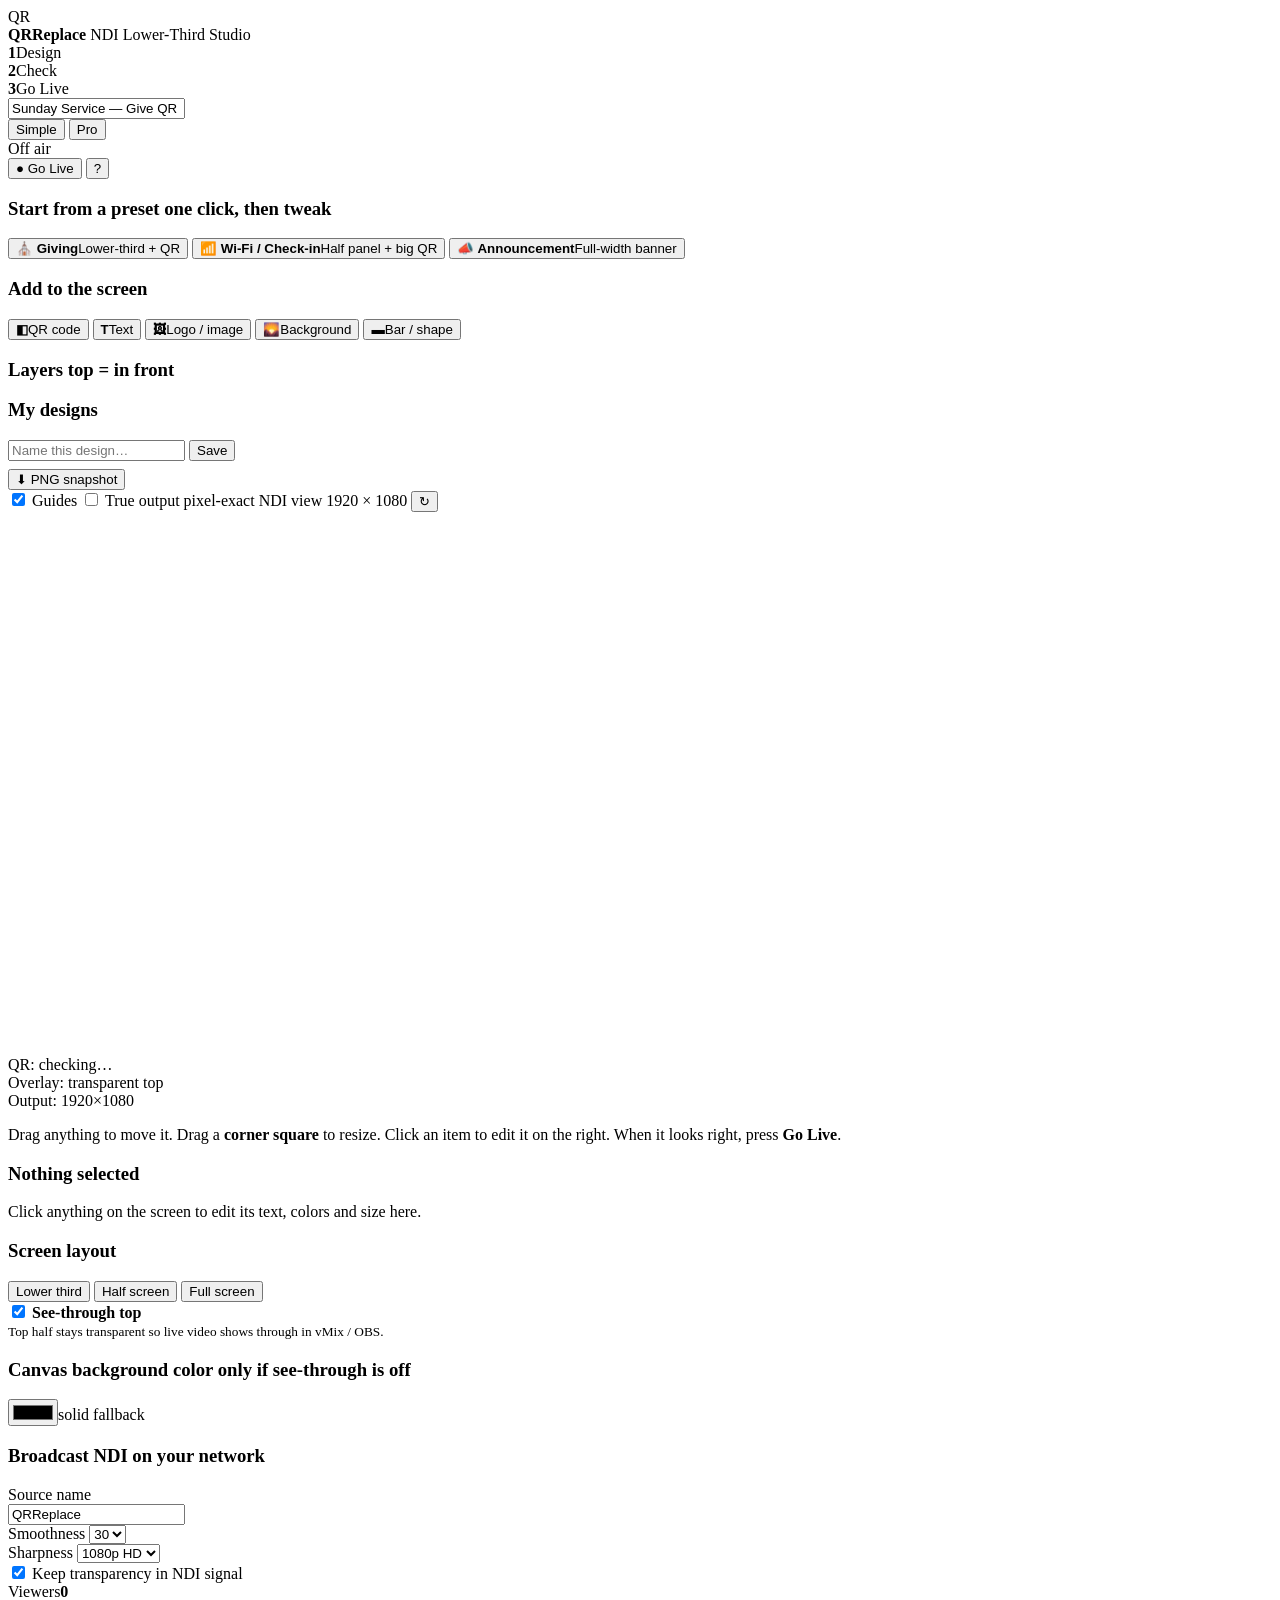
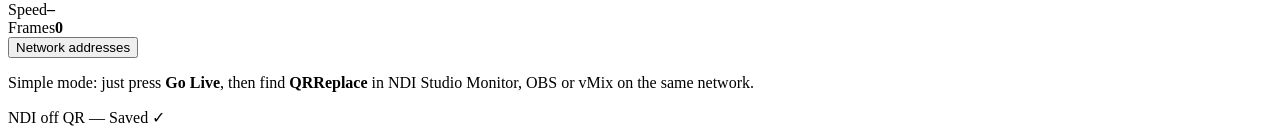
==== public/index.html @ 24d5cbf6 "QRReplace v1: web editor + Tk desktop companion + NDI sender, one-binary builds, release CI" ====
<!DOCTYPE html>
<html lang="en">
<head>
<meta charset="UTF-8">
<meta name="viewport" content="width=device-width, initial-scale=1.0">
<title>QRReplace — NDI Lower-Third Studio</title>
<link rel="stylesheet" href="/styles.css">
</head>
<body>
<div id="app">

  <!-- ══════════ TOP BAR ══════════ -->
  <header id="topbar">
    <div class="brand">
      <div class="brand-mark">QR</div>
      <div class="brand-text">
        <strong>QRReplace</strong>
        <span>NDI Lower-Third Studio</span>
      </div>
    </div>

    <div class="steps" id="steps">
      <div class="step active" data-step="1"><b>1</b><span>Design</span></div>
      <div class="step" data-step="2"><b>2</b><span>Check</span></div>
      <div class="step" data-step="3"><b>3</b><span>Go Live</span></div>
    </div>

    <input id="tplName" class="tpl-name" value="Sunday Service — Give QR" spellcheck="false" title="Design name — click to rename">

    <div class="mode-seg" role="tablist" title="Simple hides technical settings. Pro shows everything.">
      <button id="modeSimple" class="on">Simple</button>
      <button id="modePro">Pro</button>
    </div>

    <div class="live-pill" id="livePill" title="NDI output status"><i></i><span>Off air</span></div>
    <button id="btnLive" class="btn-live">● Go Live</button>
    <button id="btnHelp" class="btn-icon" title="How to use (3 steps)">?</button>
  </header>

  <!-- ══════════ MAIN ══════════ -->
  <main id="main">

    <!-- ── LEFT ── -->
    <aside id="left">
      <section class="card">
        <h3>Start from a preset <span class="hint">one click, then tweak</span></h3>
        <div class="presets">
          <button class="preset" data-preset="giving">
            <b>⛪ Giving</b><span>Lower-third + QR</span>
          </button>
          <button class="preset" data-preset="wifi">
            <b>📶 Wi-Fi / Check-in</b><span>Half panel + big QR</span>
          </button>
          <button class="preset" data-preset="announce">
            <b>📣 Announcement</b><span>Full-width banner</span>
          </button>
        </div>
      </section>

      <section class="card">
        <h3>Add to the screen</h3>
        <div class="add-grid">
          <button class="add" data-add="qr"><b>◧</b><span>QR code</span></button>
          <button class="add" data-add="text"><b>T</b><span>Text</span></button>
          <button class="add" data-add="image"><b>🖼</b><span>Logo / image</span></button>
          <button class="add" data-add="background"><b>🌄</b><span>Background</span></button>
          <button class="add" data-add="shape"><b>▬</b><span>Bar / shape</span></button>
        </div>
        <input type="file" id="fileInput" accept="image/*" hidden>
      </section>

      <section class="card grow">
        <h3>Layers <span class="hint">top = in front</span></h3>
        <div id="layerList" class="layers"></div>
      </section>

      <section class="card">
        <h3>My designs</h3>
        <div class="row">
          <input id="saveName" placeholder="Name this design…" maxlength="60">
          <button id="btnSave" class="btn small">Save</button>
        </div>
        <div id="tplList" class="tpl-list"></div>
        <div class="row" style="margin-top:8px">
          <button id="btnExport" class="btn small ghost">⬇ PNG snapshot</button>
        </div>
      </section>
    </aside>

    <!-- ── CENTER STAGE ── -->
    <section id="stage-wrap">
      <div id="stage-toolbar">
        <label class="chk"><input type="checkbox" id="chkGuides" checked> Guides</label>
        <label class="chk"><input type="checkbox" id="chkTrue"> True output <span class="hint">pixel-exact NDI view</span></label>
        <span class="spacer"></span>
        <span id="canvasMeta" class="meta">1920 × 1080</span>
        <button id="btnTrueRefresh" class="btn small ghost" title="Refresh true-output preview">↻</button>
      </div>
      <div id="stage-scroll">
        <div id="stage">
          <canvas id="editor" width="960" height="540"></canvas>
          <img id="trueImg" alt="True NDI output preview" hidden>
          <div id="emptyHint" hidden>Click <b>+</b> on the left to add something to the screen.</div>
        </div>
      </div>
      <div id="health">
        <div class="chip ok" id="chipQR">QR: checking…</div>
        <div class="chip" id="chipAlpha">Overlay: transparent top</div>
        <div class="chip" id="chipSize">Output: 1920×1080</div>
        <div class="chip warn" id="chipWarn" hidden></div>
      </div>
      <p class="coach" id="coach">Drag anything to move it. Drag a <b>corner square</b> to resize. Click an item to edit it on the right. When it looks right, press <b>Go Live</b>.</p>
    </section>

    <!-- ── RIGHT ── -->
    <aside id="right">
      <section class="card" id="propsCard">
        <h3 id="propsTitle">Nothing selected</h3>
        <div id="props"><p class="muted">Click anything on the screen to edit its text, colors and size here.</p></div>
      </section>

      <section class="card">
        <h3>Screen layout</h3>
        <div class="seg" id="layoutSeg">
          <button data-layout="lower" class="on">Lower third</button>
          <button data-layout="half">Half screen</button>
          <button data-layout="full">Full screen</button>
        </div>
        <label class="chk big"><input type="checkbox" id="chkAlpha" checked>
          <span><b>See-through top</b><br><small>Top half stays transparent so live video shows through in vMix / OBS.</small></span>
        </label>
      </section>

      <section class="card pro-only">
        <h3>Canvas background color <span class="hint">only if see-through is off</span></h3>
        <div class="row"><input type="color" id="bgColor" value="#000000"><span class="muted">solid fallback</span></div>
      </section>

      <section class="card" id="ndiCard">
        <h3>Broadcast <span class="hint">NDI on your network</span></h3>
        <div class="row"><label class="lbl">Source name</label></div>
        <div class="row"><input id="ndiName" value="QRReplace" maxlength="64"></div>
        <div class="pro-only">
          <div class="row two">
            <div><label class="lbl">Smoothness</label>
              <select id="ndiFps"><option>24</option><option selected>30</option><option>60</option></select>
            </div>
            <div><label class="lbl">Sharpness</label>
              <select id="ndiScale"><option value="1080p">1080p HD</option><option value="720p">720p</option><option value="540p">540p fast</option></select>
            </div>
          </div>
          <label class="chk"><input type="checkbox" id="ndiAlpha" checked> Keep transparency in NDI signal</label>
          <div class="ndi-stats">
            <div><span>Viewers</span><b id="stView">0</b></div>
            <div><span>Speed</span><b id="stFps">–</b></div>
            <div><span>Frames</span><b id="stFrames">0</b></div>
          </div>
          <div class="row"><button id="btnDiag" class="btn small ghost">Network addresses</button></div>
          <div id="netList" class="muted small"></div>
        </div>
        <p class="muted small">Simple mode: just press <b>Go Live</b>, then find <b id="ndiNameEcho">QRReplace</b> in NDI Studio Monitor, OBS or vMix on the same network.</p>
      </section>
    </aside>
  </main>

  <!-- ══════════ STATUS BAR ══════════ -->
  <footer id="statusbar">
    <span id="sbNdi"><i></i> NDI off</span>
    <span id="sbQr">QR —</span>
    <span class="spacer"></span>
    <span id="sbSaved">Saved ✓</span>
  </footer>
</div>

<!-- help modal -->
<div id="helpModal" hidden>
  <div class="modal">
    <h2>QRReplace in 3 steps</h2>
    <ol>
      <li><b>Design.</b> Pick a preset on the left, or add a QR code, text and your logo. Drag things where you want them.</li>
      <li><b>Check.</b> Turn on <b>True output</b> above the screen — that's exactly what the network sees. Green QR chip = phones can scan it.</li>
      <li><b>Go Live.</b> Press <b>Go Live</b>. On another computer on the same Wi-Fi / network, open NDI Studio Monitor, OBS (NDI plugin) or vMix and choose your source name.</li>
    </ol>
    <p class="muted">Tips: keep the QR bigger than a playing card on screen. Dark QR on a light card scans best. The top half can stay see-through so it overlays your live video.</p>
    <button id="btnHelpClose" class="btn">Got it</button>
  </div>
</div>

<script src="/app.js"></script>
</body>
</html>
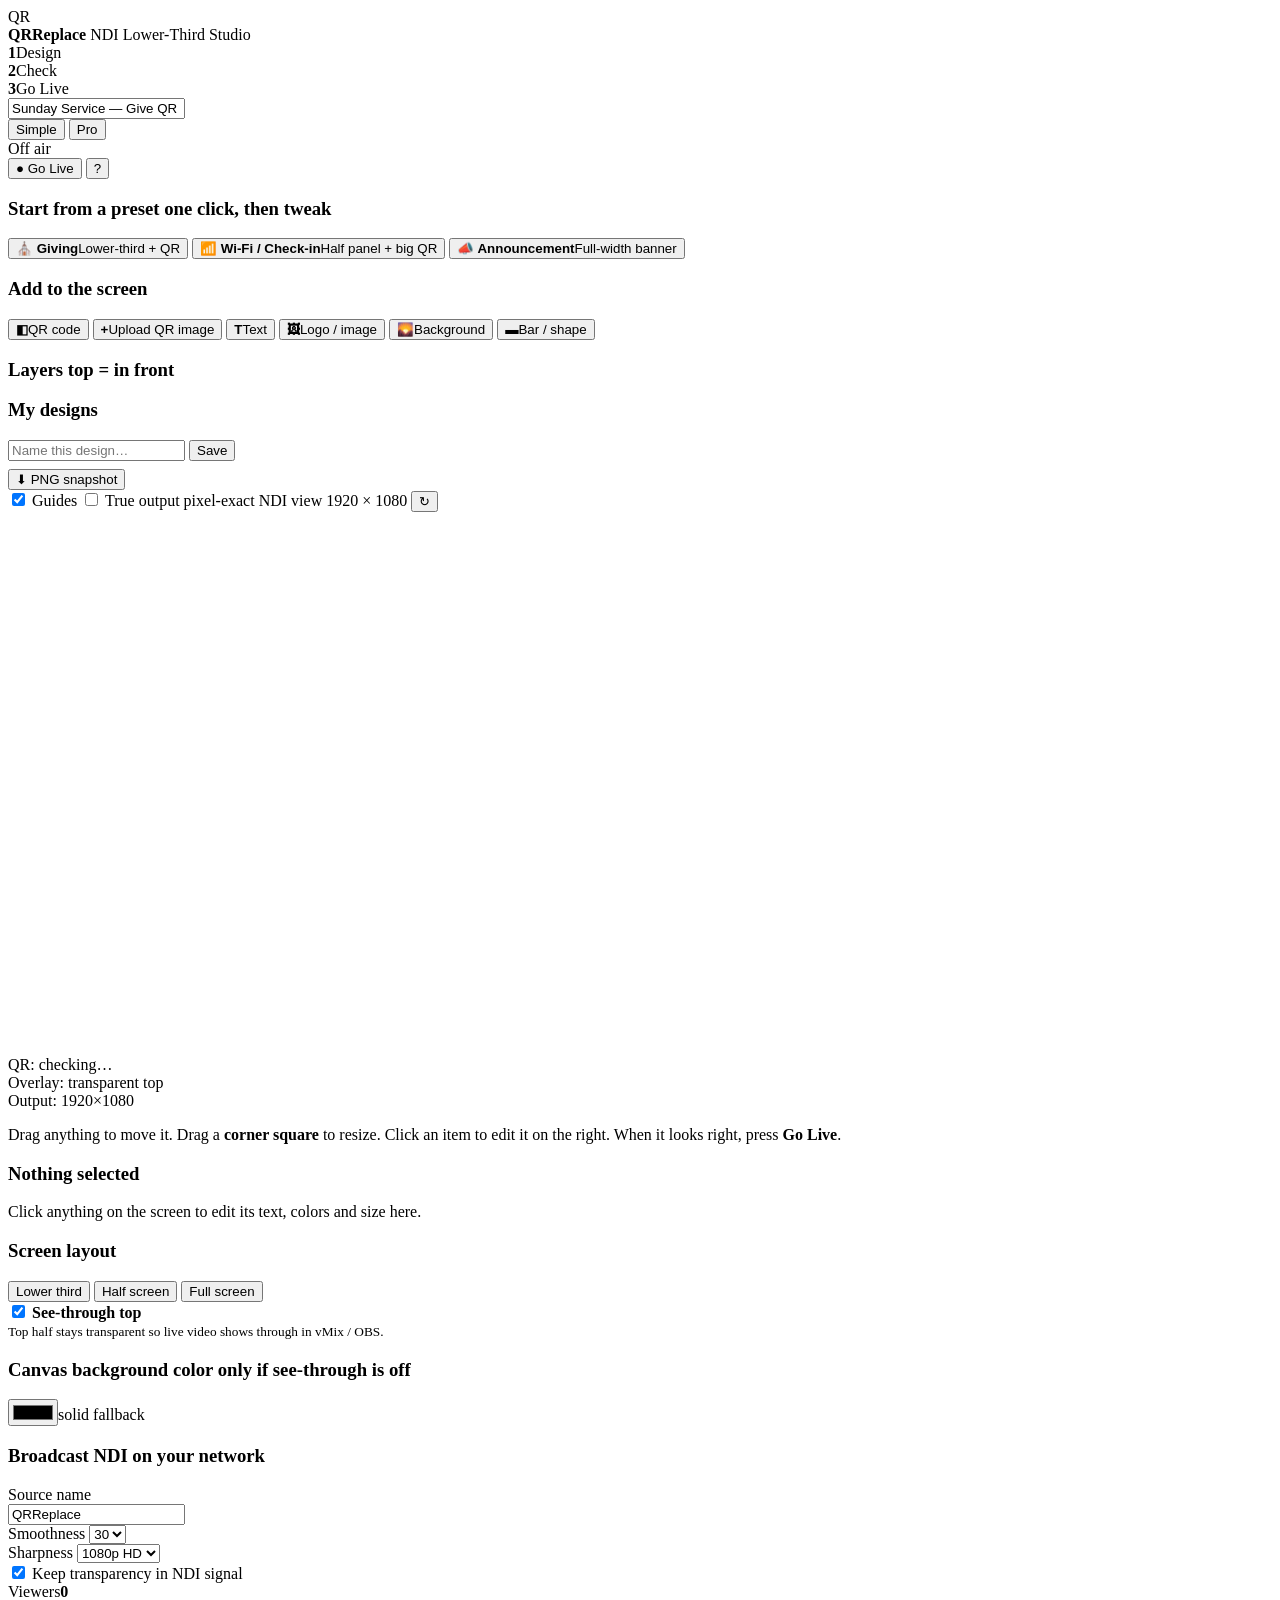
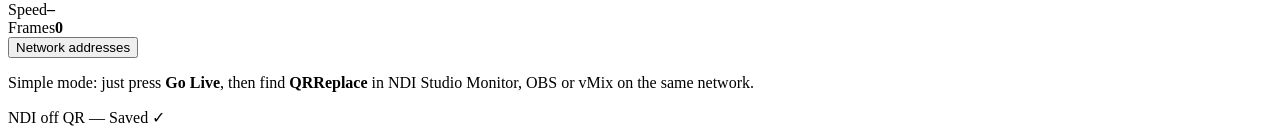
==== commit 24c5f135: "Custom QR image layers (upload your own QR picture) + quick-edit skips custom codes" ====
--- a/public/index.html
+++ b/public/index.html
@@ -61,6 +61,7 @@
         <h3>Add to the screen</h3>
         <div class="add-grid">
           <button class="add" data-add="qr"><b>◧</b><span>QR code</span></button>
+          <button class="add" data-add="qr-image"><b aria-hidden="true">+</b><span>Upload QR image</span></button>
           <button class="add" data-add="text"><b>T</b><span>Text</span></button>
           <button class="add" data-add="image"><b>🖼</b><span>Logo / image</span></button>
           <button class="add" data-add="background"><b>🌄</b><span>Background</span></button>
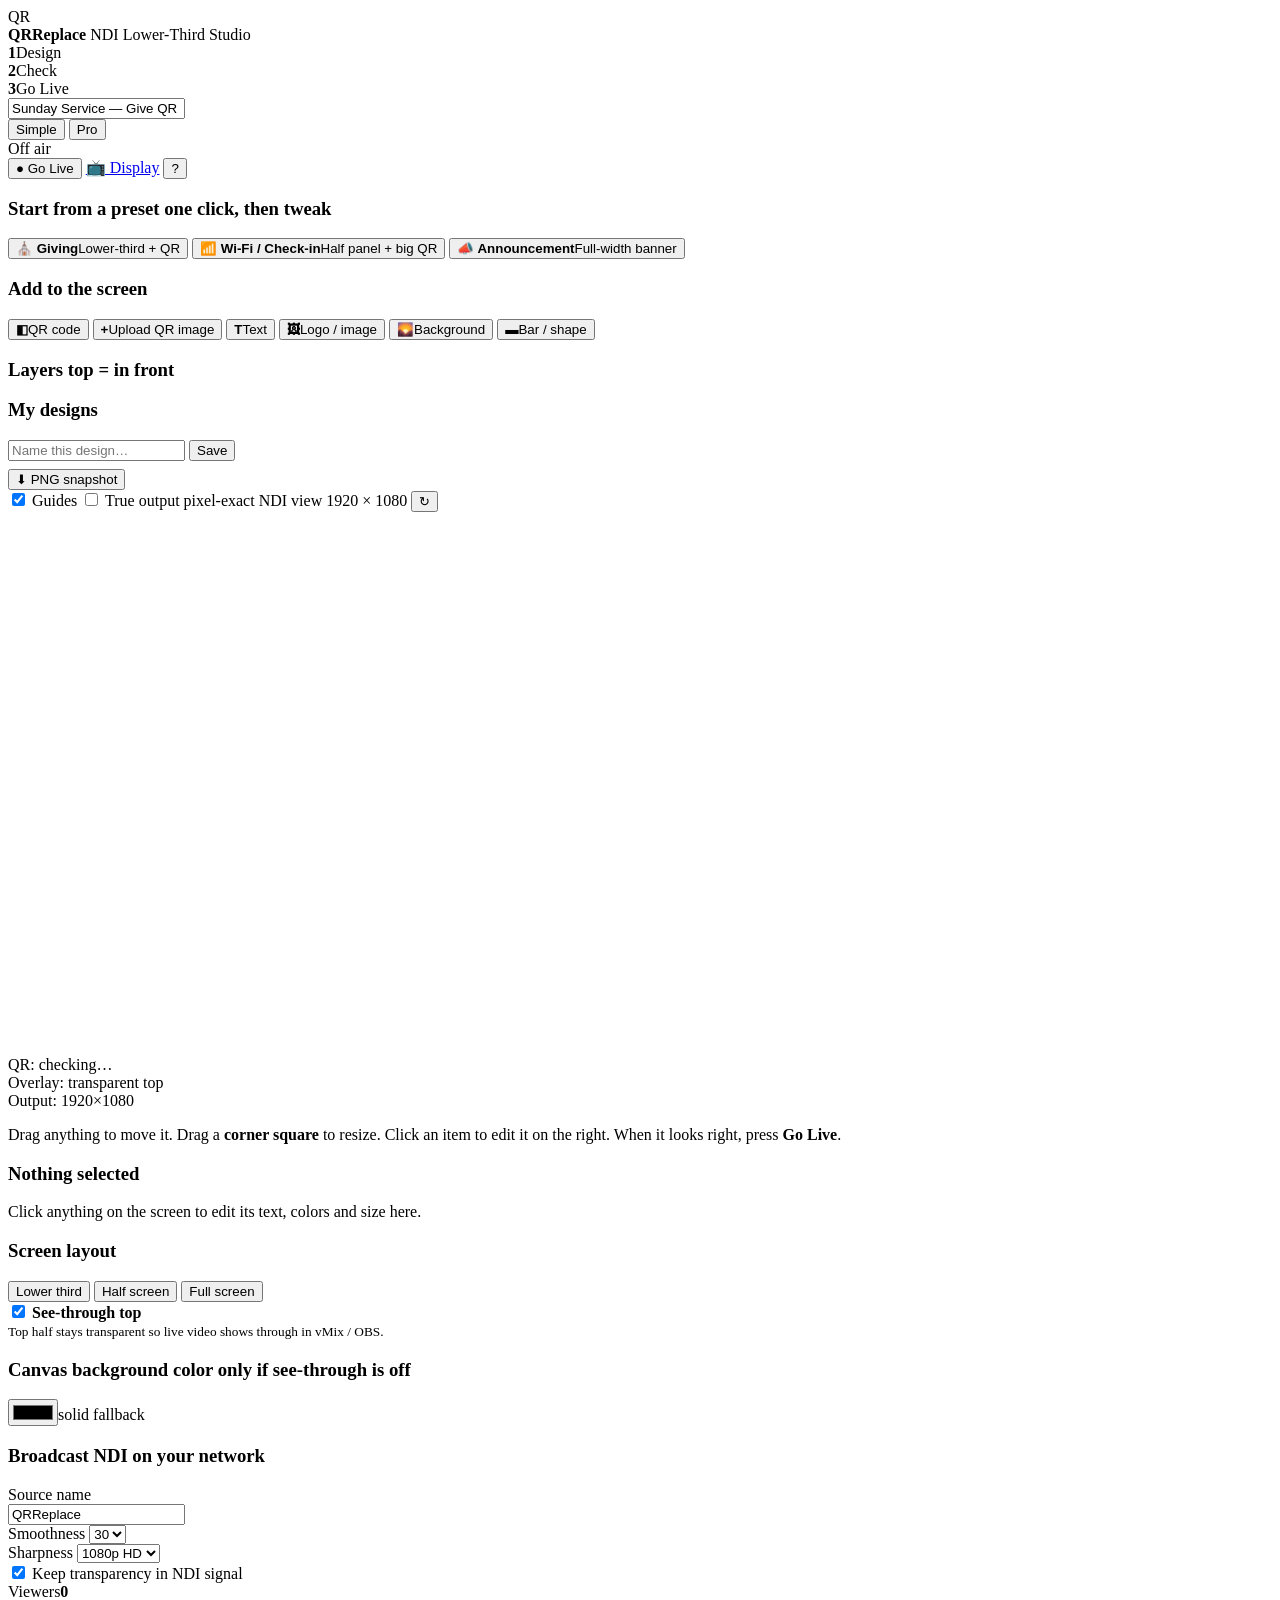
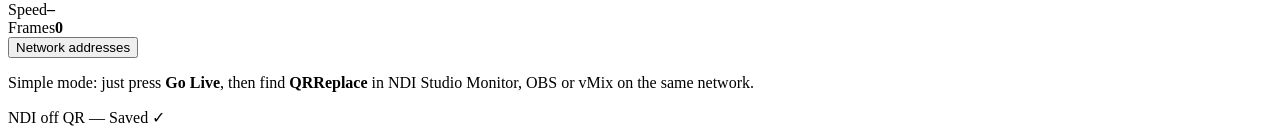
==== commit 44409be4: "feat: migrate to uv and add clean display view for OBS / screens (v1.0.4)" ====
--- a/public/index.html
+++ b/public/index.html
@@ -34,6 +34,7 @@
 
     <div class="live-pill" id="livePill" title="NDI output status"><i></i><span>Off air</span></div>
     <button id="btnLive" class="btn-live">● Go Live</button>
+    <a id="btnDisplay" href="/display" target="_blank" class="btn-display" title="Open clean design view for OBS browser source or screen">📺 Display</a>
     <button id="btnHelp" class="btn-icon" title="How to use (3 steps)">?</button>
   </header>
 
